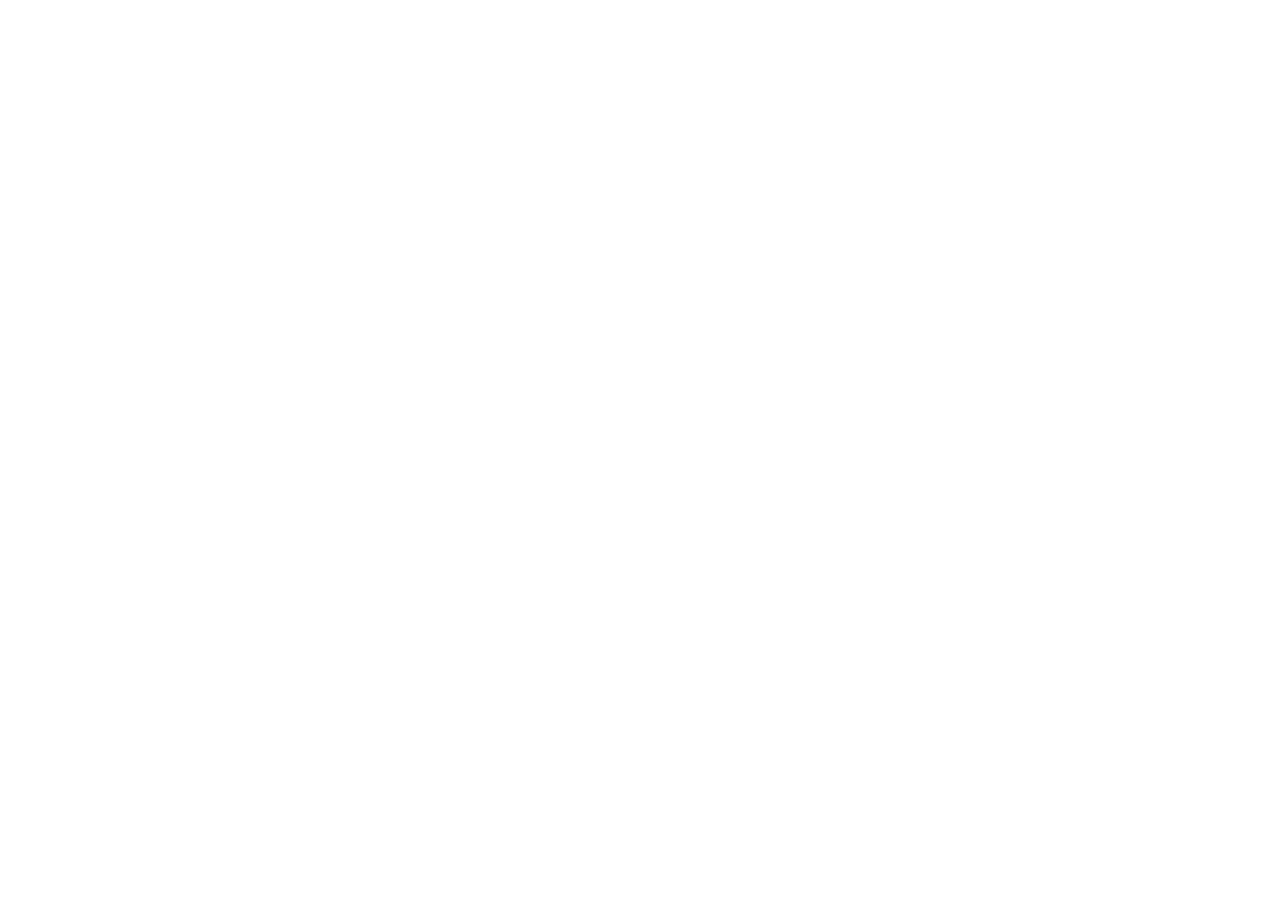
==== index.html @ 247f845a "initail commit" ====
<!DOCTYPE html>
<html lang="en">
<head>
    <meta charset="UTF-8">
    <meta http-equiv="X-UA-Compatible" content="IE=edge">
    <meta name="viewport" content="width=device-width, initial-scale=1.0">
    <title>Triangle</title>
</head>
<body>
    
</body>
</html>
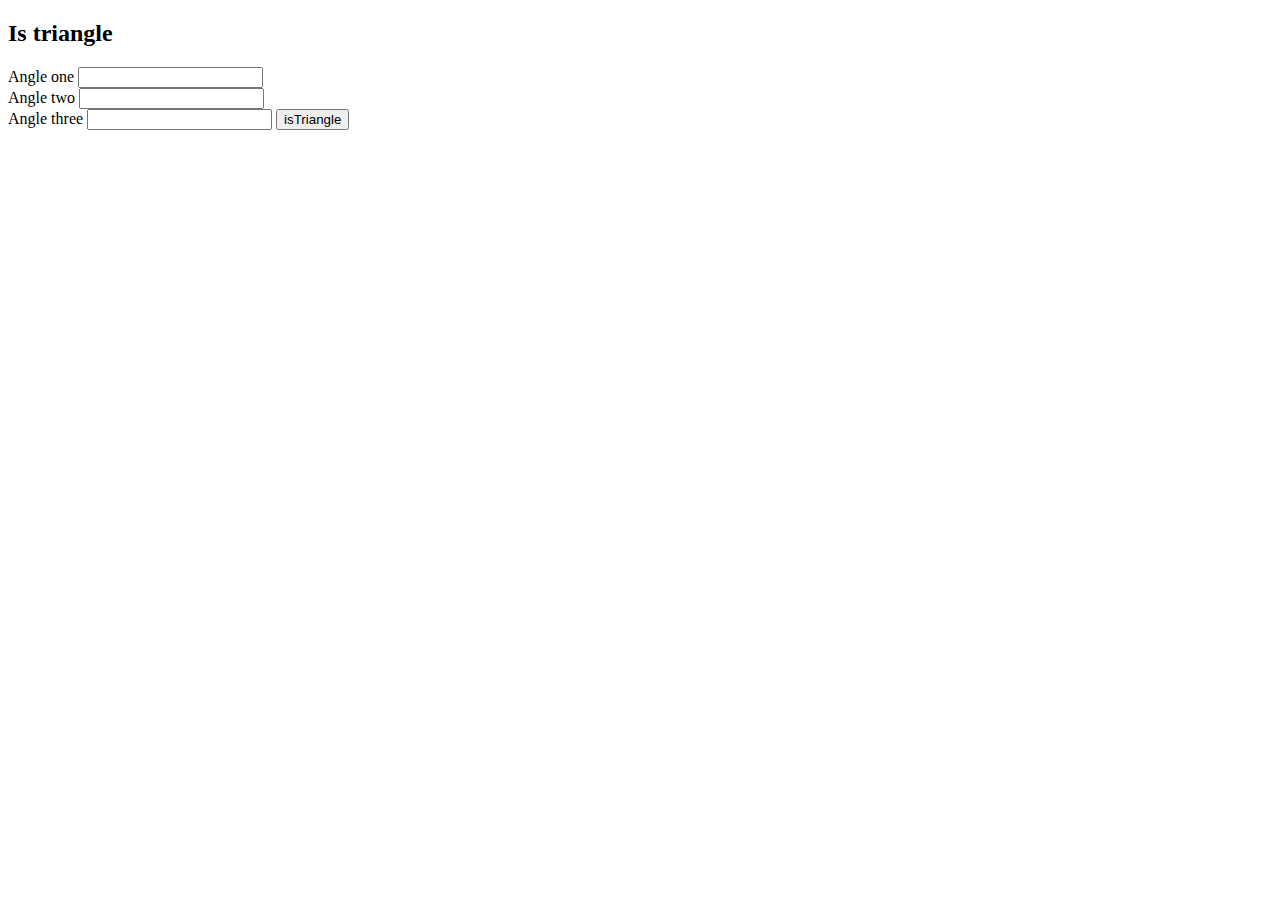
==== commit 2174af91: "fact: make all project" ====
--- a/index.html
+++ b/index.html
@@ -7,6 +7,19 @@
     <title>Triangle</title>
 </head>
 <body>
-    
+    <main>
+        <header><h2>
+            Is triangle
+        </h2></header>
+        <label >Angle one</label>
+        <input type="number" class="angle1"><br>
+        <label>Angle two</label>
+        <input type="number" class="angle1"><br>
+        <label >Angle three</label>
+        <input type="number" class="angle1">
+        <button id="is-triangle">isTriangle</button>
+        <p class="output"></p>
+    </main>
+    <script src="index.js"></script>
 </body>
 </html>